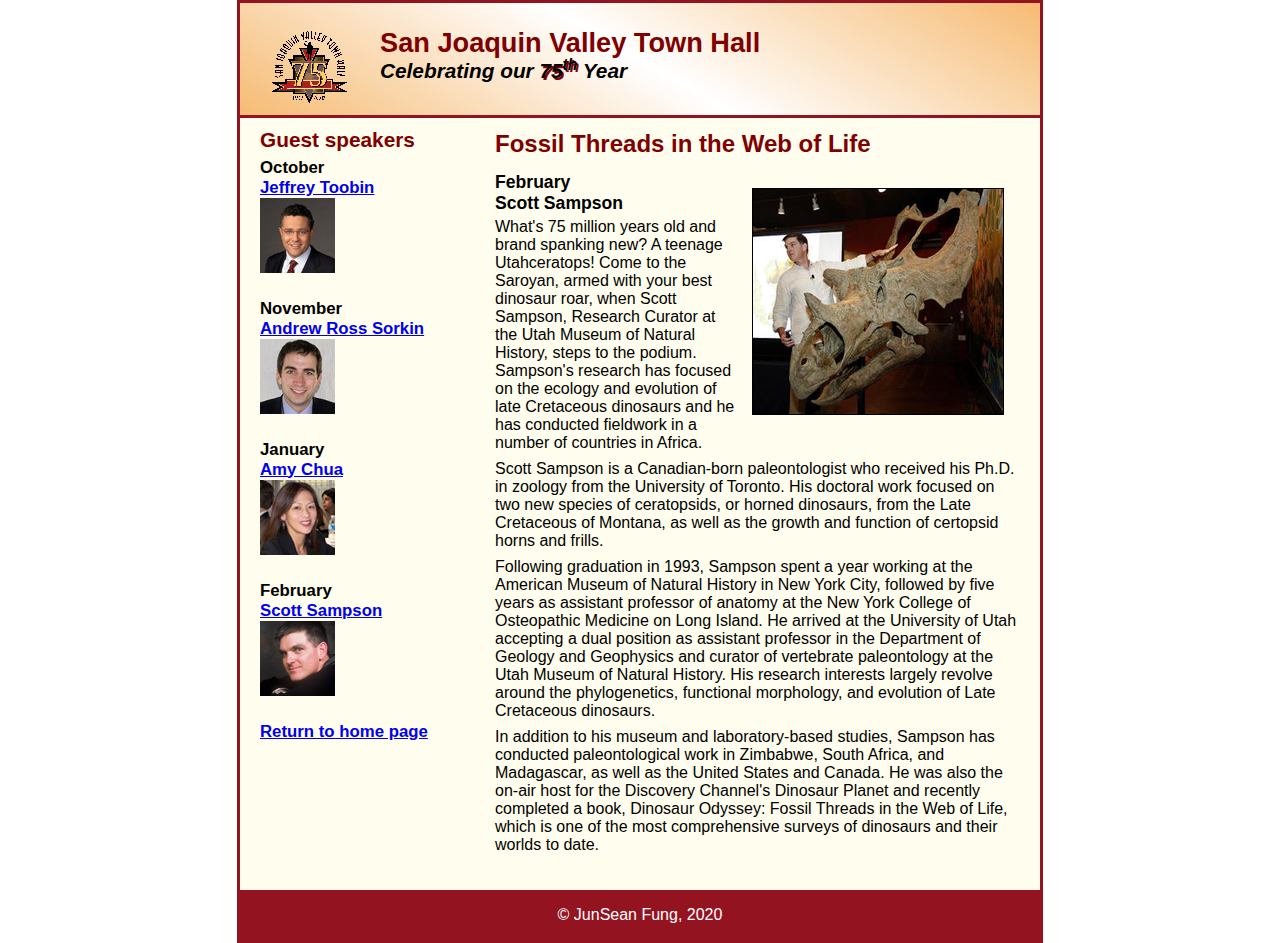
==== speakers/sampson.html @ aafd343e "commit" ====
<!-- JunSean Fung -->

<!DOCTYPE html>
<html lang="en">

    <head>
        <meta charset="utf-8">
        <title>San Joaquin Valley Town Hall</title>
        <link rel="shortcut icon" href="../images/favicon.ico"> <!-- the icon at the tab next to the tab title -->
        <link rel="stylesheet" href="../styles/normalize.css">
        <link rel="stylesheet" href="../styles/speaker.css">
    </head>

    <body>
        <header>
            <img src="../images/town_hall_logo.gif" alt="Town Hall logo" height="80">
            <h2>San Joaquin Valley Town Hall</h2>
            <h3>Celebrating our <em class="shadow">75<sup>th</sup></em> Year</h3>
        </header>
        <main>
            <section>
                <h1>Fossil Threads in the Web of Life</h1>
                <article>
                    <img src="../images/sampson_dinosaur.jpg" alt="Sampson next to dinosaur head skeleton">
                    <h2>
                        February
                        <br> <!-- Line break -->
                        Scott Sampson
                    </h2>
                    <p>
                        What's 75 million years old and brand spanking new? A teenage Utahceratops! Come to the
                        Saroyan, armed with your best dinosaur roar, when Scott Sampson, Research Curator at the
                        Utah Museum of Natural History, steps to the podium. Sampson's research has focused on the
                        ecology and evolution of late Cretaceous dinosaurs and he has conducted fieldwork in a number
                        of countries in Africa.
                    </p>
                    <p>
                        Scott Sampson is a Canadian-born paleontologist who received his Ph.D. in zoology from the
                        University of Toronto. His doctoral work focused on two new species of ceratopsids, or horned
                        dinosaurs, from the Late Cretaceous of Montana, as well as the growth and function of certopsid
                        horns and frills.
                    </p>
                    <p>
                        Following graduation in 1993, Sampson spent a year working at the American Museum of Natural
                        History in New York City, followed by five years as assistant professor of anatomy at the New
                        York College of Osteopathic Medicine on Long Island. He arrived at the University of Utah
                        accepting a dual position as assistant professor in the Department of Geology and Geophysics
                        and curator of vertebrate paleontology at the Utah Museum of Natural History. His research
                        interests largely revolve around the phylogenetics, functional morphology, and evolution of
                        Late Cretaceous dinosaurs.
                    </p>
                    <p>
                        In addition to his museum and laboratory-based studies, Sampson has conducted paleontological
                        work in Zimbabwe, South Africa, and Madagascar, as well as the United States and Canada. He was
                        also the on-air host for the Discovery Channel's Dinosaur Planet and recently completed a book,
                        Dinosaur Odyssey: Fossil Threads in the Web of Life, which is one of the most
                        comprehensive surveys of dinosaurs and their worlds to date.
                    </p>
                </article>
            </section>
            <aside>
                <h2>Guest speakers</h2>
                <!-- First Speaker-->
                <h3>
                    October
                    <br> <!-- Line break -->
                    <a href="../speakers/toobin.html"> <!-- A tag, used for linking -->
                        Jeffrey Toobin
                    </a> <!-- End of A tag, used for linking -->
                    </br> <!-- End of Line break -->
                    <img src="../images/toobin75.jpg" alt="Toobin portrait">
                </h3>
                <!-- Second Speaker-->
                <h3>
                    November
                    <br> <!-- Line break -->
                    <a href="../speakers/sorkin.html"> <!-- A tag, used for linking -->
                        Andrew Ross Sorkin
                    </a> <!-- End of A tag, used    for linking -->
                    </br> <!-- End of Line break -->
                    <img src="../images/sorkin75.jpg" alt="Sorkin portrait">
                </h3>
                <!-- Third Speaker-->
                <h3>
                    January
                    <br>
                    <a href="../speakers/chua.html">
                        Amy Chua
                    </a>
                    </br>
                    <img src="../images/chua75.jpg" alt="Chua portrait">
                </h3>
                <!-- Fourth Speaker-->
                <h3>
                    February
                    <br>
                    <a href="../speakers/sampson.html">
                        Scott Sampson
                    </a>
                    </br>
                    <img src="../images/sampson75.jpg" alt="Sampson portrait">
                </h3>
                <!-- this link back to home page -->
                <h3>
                    <a href="../index.html">
                        Return to home page <!-- Return vs Back, I choose to stick with the pdf image -->
                    </a>
                </h3>
            </aside>
        </main>
        <footer>
            <p>
                &copy; JunSean Fung, 2020
            </p>
        </footer>
    </body>
</html>
---- styles/speaker.css ----
/* JunSean Fung*/

/* ========== reset Selector ==========*/
/* set margin and padding to zero */
* {
	margin: 0;
	padding: 0;
}

/* ========== body Selector ==========*/
/* the styles for the elements */
body {
	font-family: Arial, Helvetica, sans-serif;
	font-size: 100%;
	margin: 0px auto 0px auto; /* parameter: top right bottom left */
	width: 800px;
	border: 3px solid #931420; /*parameter: width style color */
	background: #fffded; /* set the entire background color */
}

/* ========== html Selector ==========*/
html{
	background: white;
}

/* ========== Header Selectors ==========*/
/* styles for elements within the header tag that is not specified*/
header {
	border-bottom: 3px solid #931420; /*parameter: width style color */
	padding: 1.5em 0em 2em 0em; /* parameter: top right bottom left */
	background-image: linear-gradient(30deg, #f6bb73 0%, #f6bb73 0%, white 50%, #f6bb73 100%, #f6bb73 100%); /* works for IE as well */
}
/* the styles for the logo(image) within the page */
header img {
	float: left;
	padding: 0px 30px 0px 30px; /* parameter: top right bottom left */
}
/* style for h2 within the header tag*/
header h2 {
	font-size: 170%;
	color: #800000;
}
/* style for h3 within the header tag */
header h3 {
	font-size: 130%;
	font-style: italic;
}

/* ========== Section Selectors ==========*/
section {
	width: 525px;
	float: right;
	padding: 0 20px 20px 20px; /* parameter: top right bottom left */
}
section h1 {
	font-size: 150%;
	padding: 0.5em 0 0.25em 0;
	margin: 0;
	color: #800000;
}
section h2 {
	margin-bottom: 0.25em;
}
section p {
	padding-bottom: 0.5em; /* set bottom padding */
}
/* selector for unordered list */
section ul {
	padding: 0em 0em 0.25em 1.25em;
}
/* selector for each list */
section li {
	padding-bottom: 0.35em; /* set bottom padding */
}
section blockquote {
	font-style: italic; /* italizied the font within the blockquote tag */
	padding: 0em 2em 0em 2em;
}

/* ========== Aside Selectors ==========*/
aside {
	width: 215px;
	float: right;
	padding: 0 0 20px 20px; /* parameter: top right bottom left */
}
aside h2 {
	font-size: 130%;
	color: #800000;
	padding: 0.5em 0em 0.25em 0em;
}
aside h3 {
	font-size: 105%;
	padding-bottom: 0.25em; /* set bottom padding */
}
aside img {
	padding: 0 0 1em 0;
}

/* ========== article Selector ==========*/
article {
	padding: 0.5em 0 0.5em 0;
}
article img {
	float: right;
	margin: 1em;
	border: 1px solid black;
}
article h2 {
	padding-top: 0;
	font-size: 110%;
}
article h3 {
	font-size: 105%;
	padding-bottom: 0.25em;
}
/* ========== Main Selectors ==========*/
/* styles for elements within the main tag that is not specified*/
main {
	clear: left;
}
/* ========== Selectors ==========*/
/* When focus on the link */
a:focus {
	font-style: italic;
}
/* when hover on the link */
a:hover {
	font-style: italic;
}
/* text shadow */
.shadow {
	text-shadow: 2px 2px #800000;
}
/* the styles for the footer */
footer p {
	text-align: center; /* align the text to center */
	background: #931420; /* set background color */
	color: white; /* set font color */
	padding: 1em 0em 1em 0em;
	clear: both;
}
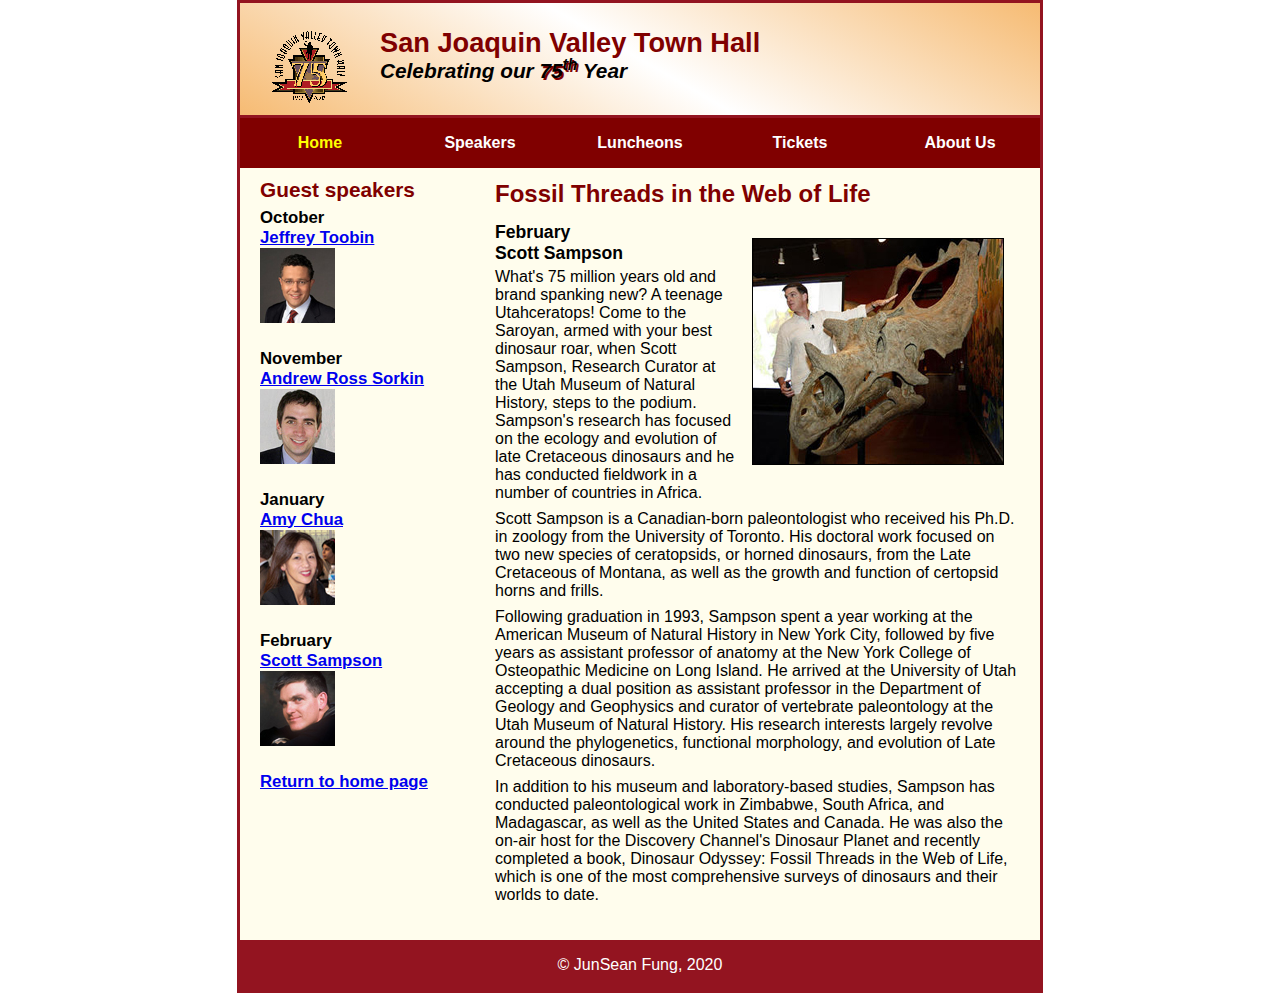
==== commit 421473fd: "commit" ====
--- a/speakers/sampson.html
+++ b/speakers/sampson.html
@@ -17,6 +17,41 @@
             <h2>San Joaquin Valley Town Hall</h2>
             <h3>Celebrating our <em class="shadow">75<sup>th</sup></em> Year</h3>
         </header>
+        <nav id="nav_menu">
+            <ul>
+                <li>
+                    <a href="../index.html" class="current">Home</a>
+                </li>
+                <!-- Speakers -->
+                <li>
+                    <a href="../speakers.html">Speakers</a>
+                </li>
+                <li>
+                    <a href="../luncheons.html">Luncheons</a>
+                </li>
+                <li>
+                    <a href="../tickets.html">Tickets</a>
+                </li>
+                <!-- About Us -->
+                <li>
+                    <a href="../about_us.html">About Us</a>
+                    <ul>
+                        <li>
+                            <a href="#">Our History</a>
+                        </li>
+                        <li>
+                            <a href="#">Board of Directors</a>
+                        </li>
+                        <li>
+                            <a href="#">Past Speakers</a>
+                        </li>
+                        <li>
+                            <a href="#">Contact Information</a>
+                        </li>
+                    </ul>
+                </li>
+            </ul>
+        </nav>
         <main>
             <section>
                 <h1>Fossil Threads in the Web of Life</h1>
--- a/styles/speaker.css
+++ b/styles/speaker.css
@@ -6,7 +6,44 @@
 	margin: 0;
 	padding: 0;
 }
-
+#nav_menu ul{
+	list-style-type: none; /* removes the bullet point */
+	padding: 0 0;
+	margin: 0 0;
+	position: relative;
+}
+#nav_menu ul li{
+	float: left; /* set it horizontal */
+}
+#nav_menu ul li a{
+	display: block;
+	width: 160px; /* 800/5 = 160 */
+	text-align: center;
+	padding: 1em 0em;
+	background-color: #800000;
+	text-decoration: none; /* Removes the underline */
+	color: white; /* set text color to white */
+	font-weight: bold; /* set the text to bold */
+}
+/* unordered list within unordered list */
+#nav_menu ul ul{
+	display: none;
+	position: absolute;
+	top: 100%;
+}
+/* When hover over the main nav */
+#nav_menu ul li:hover > ul {
+	display: block;
+}
+/* pseudo element, This make it so the "about us" does not get replaced by "Our history" */
+#nav_menu > ul::after {
+	content: " "; /* add empty space following the navigation menu */
+	clear: both; /* clear the content so it does not float */
+	display: block; /* display the content  as a block element */
+}
+#nav_menu ul li a.current{
+	color: yellow;
+}
 /* ========== body Selector ==========*/
 /* the styles for the elements */
 body {
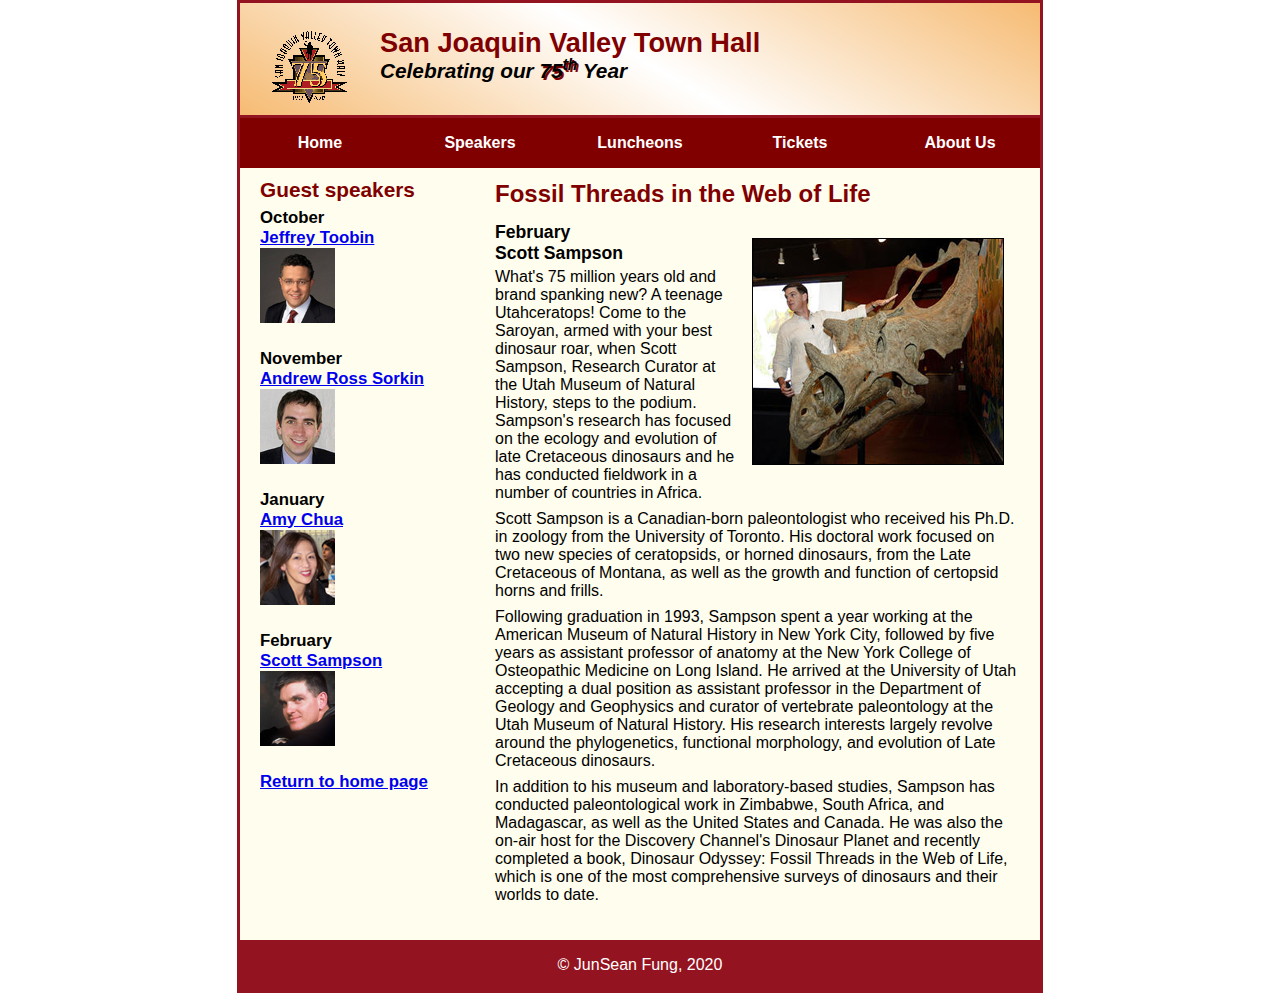
==== commit 32de1d14: "commit" ====
--- a/speakers/sampson.html
+++ b/speakers/sampson.html
@@ -20,7 +20,7 @@
         <nav id="nav_menu">
             <ul>
                 <li>
-                    <a href="../index.html" class="current">Home</a>
+                    <a href="../index.html">Home</a>
                 </li>
                 <!-- Speakers -->
                 <li>
--- a/styles/speaker.css
+++ b/styles/speaker.css
@@ -40,9 +40,6 @@
 	content: " "; /* add empty space following the navigation menu */
 	clear: both; /* clear the content so it does not float */
 	display: block; /* display the content  as a block element */
-}
-#nav_menu ul li a.current{
-	color: yellow;
 }
 /* ========== body Selector ==========*/
 /* the styles for the elements */
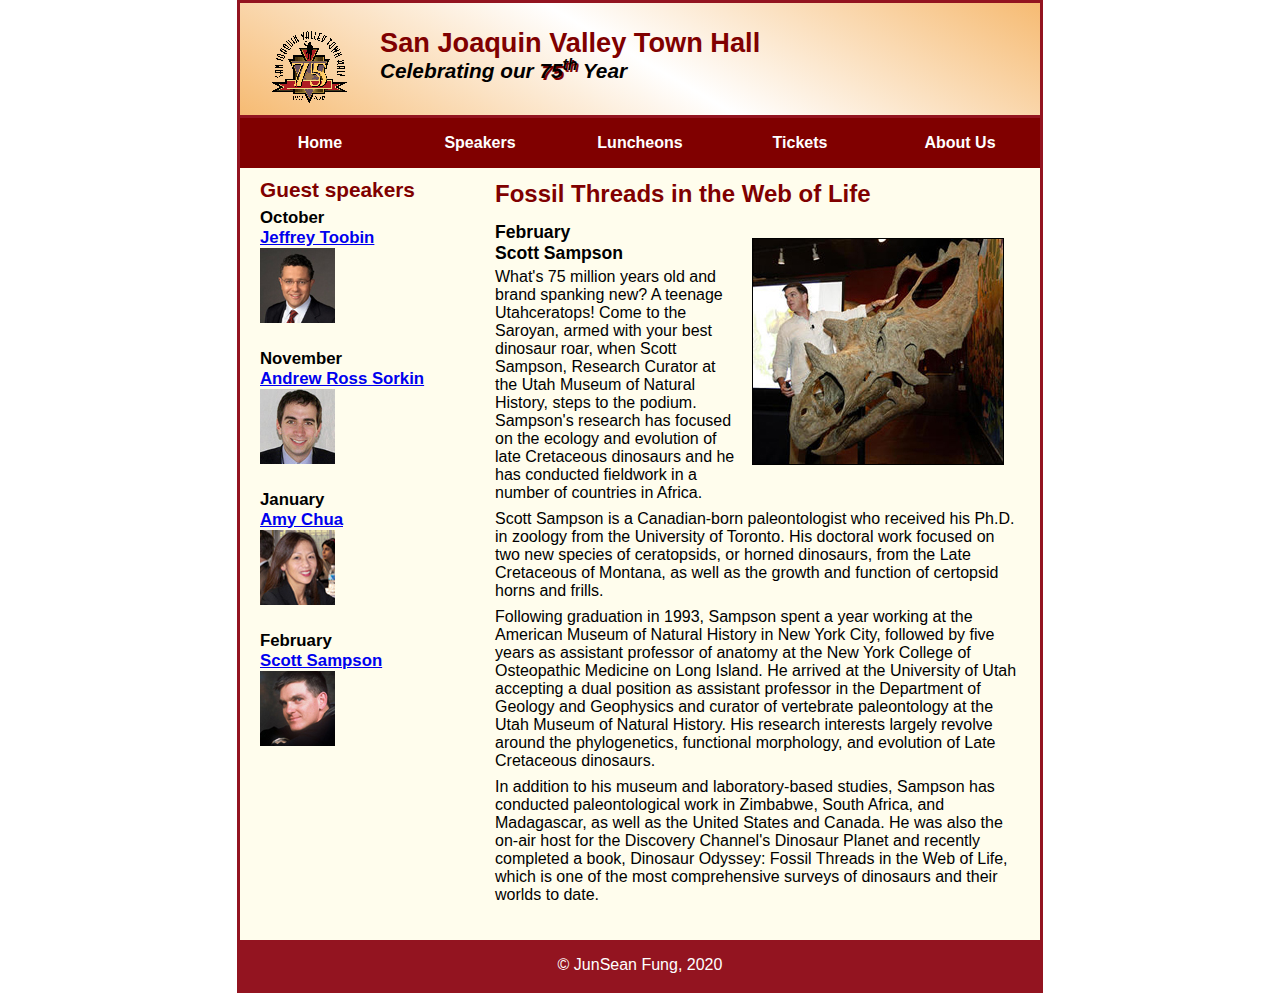
==== commit f60203ab: "commit" ====
--- a/speakers/sampson.html
+++ b/speakers/sampson.html
@@ -135,12 +135,6 @@
                     </br>
                     <img src="../images/sampson75.jpg" alt="Sampson portrait">
                 </h3>
-                <!-- this link back to home page -->
-                <h3>
-                    <a href="../index.html">
-                        Return to home page <!-- Return vs Back, I choose to stick with the pdf image -->
-                    </a>
-                </h3>
             </aside>
         </main>
         <footer>
